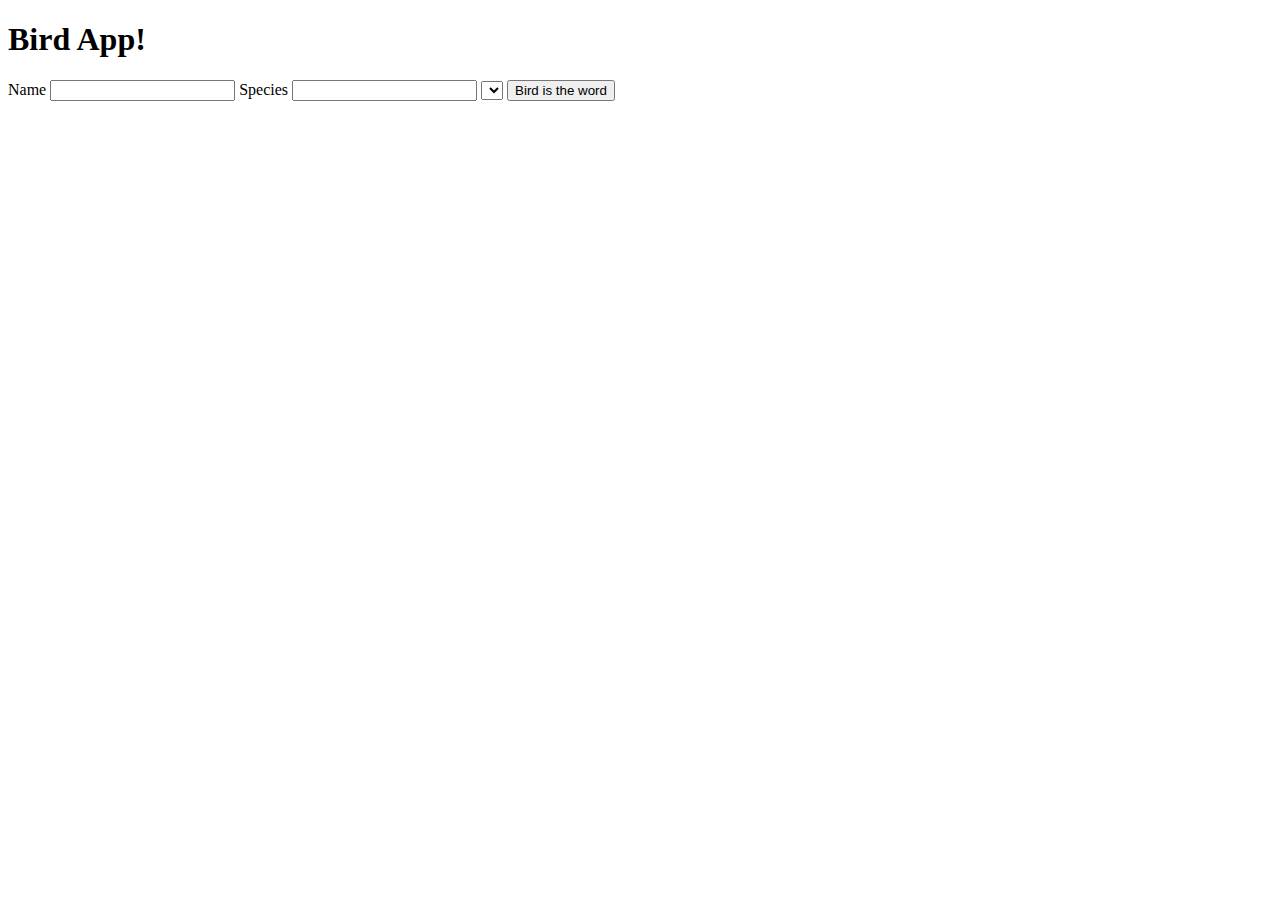
==== index.html @ 23eb9f57 "bird tree front end" ====
<!DOCTYPE html>
<html lang="en">
<head>
    <meta charset="UTF-8">
    <meta name="viewport" content="width=device-width, initial-scale=1.0">
    <title>Bird App!</title>
    <script src="./index.js" defer></script>
</head>
<body>
    <h1>Bird App!</h1>

    <form method="POST" action="http://localhost:3000/birds">
        <label for="name-field">Name</label>
        <input id="name" name="name" type="text">

        <label for="species-field">Species</label>
        <input id="species" name="species" type="text">

        <select id="tree-field" name="tree_id">
            
        </select>
        
        <input type="submit" value="Bird is the word">
    </form>

    <section id="bird-section">
    </section>
</body>
</html>
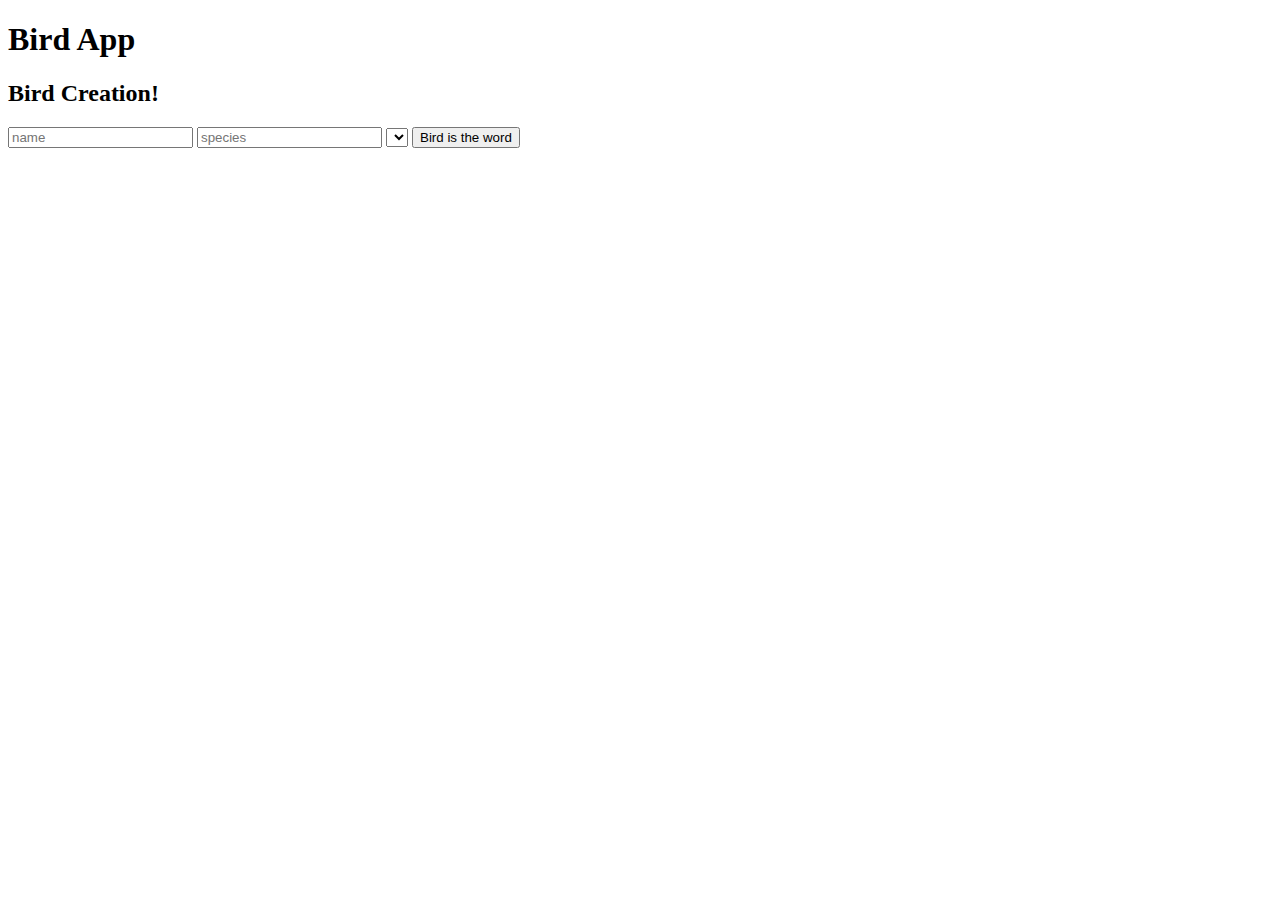
==== commit 15aca245: "connected css tree" ====
--- a/index.html
+++ b/index.html
@@ -7,14 +7,14 @@
     <script src="./index.js" defer></script>
 </head>
 <body>
-    <h1>Bird App!</h1>
+    <h1>Bird App</h1>
 
     <form method="POST" action="http://localhost:3000/birds">
-        <label for="name-field">Name</label>
-        <input id="name" name="name" type="text">
+        <h2>Bird Creation!</h2>
+        <input id="name" name="name" type="text" placeholder="name">
 
-        <label for="species-field">Species</label>
-        <input id="species" name="species" type="text">
+        
+        <input id="species" name="species" type="text" placeholder="species">
 
         <select id="tree-field" name="tree_id">
             
@@ -23,6 +23,11 @@
         <input type="submit" value="Bird is the word">
     </form>
 
+   
+
+
+  
+
     <section id="bird-section">
     </section>
 </body>
